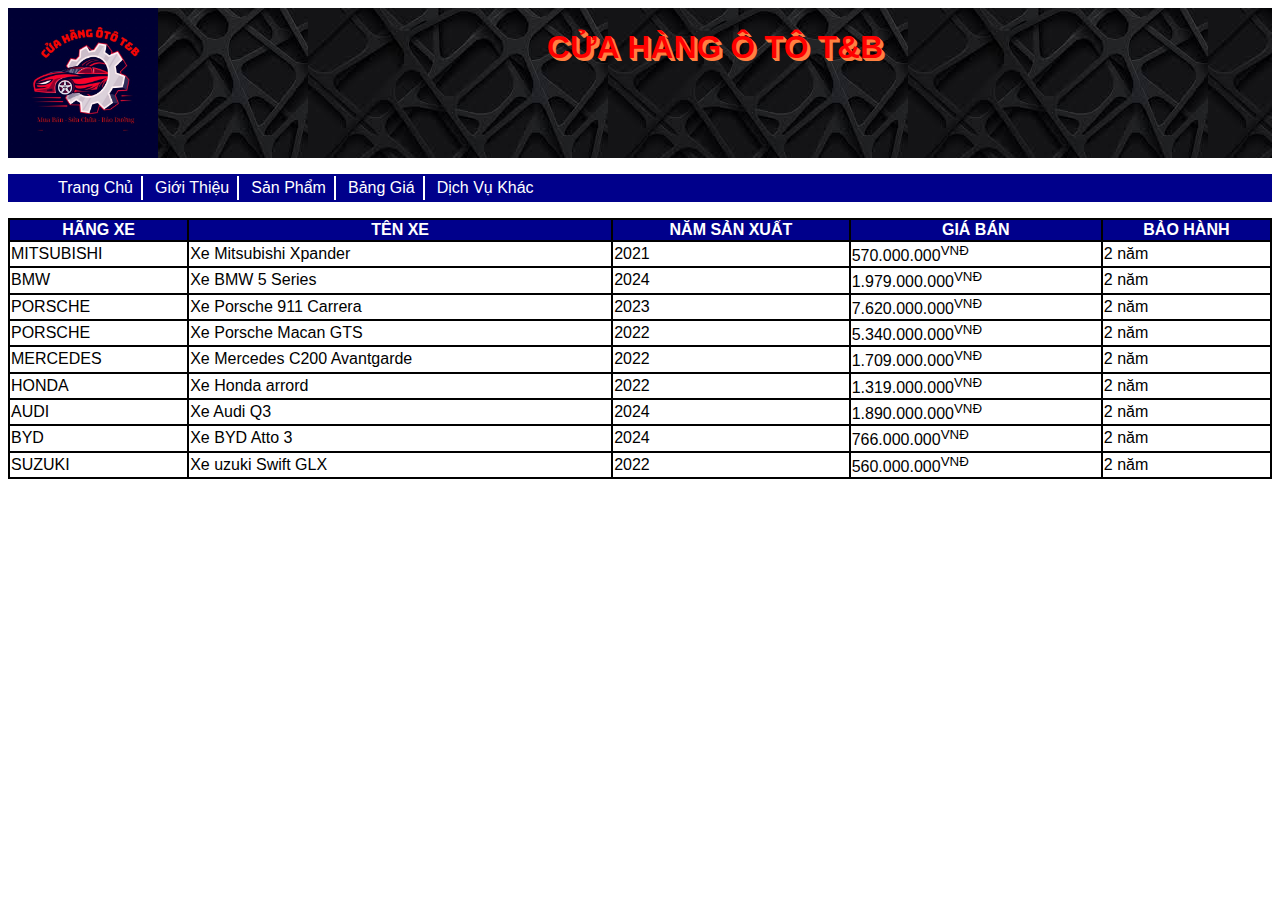
==== BangGia.html @ 70d4659d "vs1" ====
<!DOCTYPE html>
<html lang="en">
<head>
    <meta charset="UTF-8">
    <meta name="viewport" content="width=device-width, initial-scale=1.0">
    <script src="https://cdnjs.cloudflare.com/ajax/libs/jquery/3.7.1/jquery.min.js"></script>
    <script src="baiTapLon.js"></script>
    <link href="BaitapLon.css" rel="stylesheet">
    <link rel="stylesheet" href="https://cdnjs.cloudflare.com/ajax/libs/font-awesome/6.6.0/css/all.min.css"/>
    <link rel="shortcut icon" type="image/jpg" href="images/LOGO.jpg"/>
    <title>BẢNG GIÁ XE</title>
</head>
<body>
    <button class="back-to-top"><i class="fa-solid fa-arrow-up-from-bracket"></i></button>
    <header class="flex">
        <img src="images/LOGO.jpg" alt="LOGO Cửa Hàng">
        <h1>CỬA HÀNG Ô TÔ T&B</h1>
        <div></div>
    </header>
    <nav>
        <ul class="menu flex">
            <li><a href="index.html">Trang Chủ</a></li>
            <li><a href="GioiThieu.html">Giới Thiệu</a></li>
            <li><a href="SanPham.html">Sản Phẩm</a></li>
            <li><a href="BangGia.html">Bảng Giá</a></li>
            <li><a href="">Dịch Vụ Khác</a></li>
        </ul>
    </nav>
    <main>
        <table>
            <thead>
                <tr>
                    <th>HÃNG XE</th>
                    <th>TÊN XE</th>
                    <th>NĂM SẢN XUẤT</th>
                    <th>GIÁ BÁN</th>
                    <th>BẢO HÀNH</th>
                </tr>
            </thead>
            <tbody>
                <tr>
                    <td>MITSUBISHI</td>
                    <td>Xe Mitsubishi Xpander</td>
                    <td>2021</td>
                    <td>570.000.000<sup>VNĐ</sup></td>
                    <td>2 năm</td>
                </tr>
                <tr>
                    <td>BMW</td>
                    <td>Xe BMW 5 Series</td>
                    <td>2024</td>
                    <td>1.979.000.000<sup>VNĐ</sup></td>
                    <td>2 năm</td>
                </tr>
                <tr>
                    <td>PORSCHE</td>
                    <td>Xe Porsche 911 Carrera</td>
                    <td>2023</td>
                    <td>7.620.000.000<sup>VNĐ</sup></td>
                    <td>2 năm</td>
                </tr>
                <tr>
                    <td>PORSCHE</td>
                    <td>Xe Porsche Macan GTS </td>
                    <td>2022</td>
                    <td>5.340.000.000<sup>VNĐ</sup></td>
                    <td>2 năm</td>
                </tr>
                <tr>
                    <td>MERCEDES</td>
                    <td>Xe Mercedes C200 Avantgarde</td>
                    <td>2022</td>
                    <td>1.709.000.000<sup>VNĐ</sup></td>
                    <td>2 năm</td>
                </tr>
                <tr>
                    <td>HONDA</td>
                    <td>Xe Honda arrord</td>
                    <td>2022</td>
                    <td>1.319.000.000<sup>VNĐ</sup></td>
                    <td>2 năm</td>
                </tr>
                <tr>
                    <td>AUDI</td>
                    <td>Xe Audi Q3</td>
                    <td>2024</td>
                    <td>1.890.000.000<sup>VNĐ</sup></td>
                    <td>2 năm</td>
                </tr>
                <tr>
                    <td>BYD</td>
                    <td>Xe BYD Atto 3</td>
                    <td>2024</td>
                    <td>766.000.000<sup>VNĐ</sup></td>
                    <td>2 năm</td>
                </tr>
                <tr>
                    <td>SUZUKI</td>
                    <td>Xe uzuki Swift GLX</td>
                    <td>2022</td>
                    <td>560.000.000<sup>VNĐ</sup></td>
                    <td>2 năm</td>
                </tr>
            </tbody>
            <tfoot></tfoot>
        </table>
    </main>
    </body>
---- BaitapLon.css ----
/* CSS TRANG CHU */
*{
    font-family:Arial, Helvetica, sans-serif;
}
.flex{
    display: flex;
    flex-wrap: wrap;
}
header{
    background-image: url(images/images\ \(1\).jfif);
    justify-content: space-between;
}
header img{
    width: 150px;
}
header>h1{
    color: red;
    text-align: center;
    text-shadow: 1px 1px #FF8040, 2px 2px #FF8040, 3px 3px #FF8040;
}
.menu{
    background-color: darkblue;
    color: white;
}
nav>ul>li{
    list-style-type: none;
    border-right: 2px solid white;
    padding: 3px;
    margin: 2px;
}
nav>ul>li:last-child{
    border-right: none;
}
nav>ul>li>a{
    text-decoration: none;
    color: white;
    padding: 5px;
}
nav>ul>li>a:hover{
    color: red;
    font-size: 30;
}
.back-to-top{
    position: fixed;
    right: 10px;
    bottom: 10px;
    width: 50px;
    border-radius: 50%;
    padding: 3px;
    display: none;
    background-color: rgb(26, 6, 239);
    color: white;
}
@keyframes chuyendong{
    from{
        left: 0;
    }
    to{
        left: 100%;
    }
}
.xe{
    position: absolute;
    color: white;
    animation: chuyendong 10s  linear infinite;
}
/*INDEX*/
main{
    margin-bottom: 10px;
}
.mbs{
    border-radius: 10px;
    margin-left: auto;
    margin-right: auto;
    width:90%;
    padding: 10px;
    background-color: rgb(228, 239, 249);
    margin-bottom: 10px;
}

.text>h2{
    font-weight: bold;
    font-size: 2.5rem;
    text-shadow: 1px 1px rgb(18, 196, 228), 2px 2px rgb(37, 122, 219),3px 3px rgb(15, 15, 162) ;
    color: #090534;
}

.text>input{
    border: 1px solid black;
    border-radius: 10px;
    padding-top: 15px;
    padding-bottom: 15px;
    margin-bottom: 10px;
    margin-left: 1%;
    margin-right: 1%;
    width: 98%;
}
.select>div>div img{
    width: 50%;
    padding-top: 3px;
    height: 40%;
    
}
.select>div>div>h2{
    text-align: center;
}
.select>div{
    margin-bottom: 20px;
    box-sizing: border-box;
}
.select{
    margin-right:1%;
    margin-left: 1%;
}
.ca1{
    width: 24.6%;
    margin-left: 3px;
}
.ca2{
    width: 24.6%;
    margin-left: 3px;
}
.ca3{
    width: 24.6%;
    margin-left: 3px;
}
.ca4{
    width: 24.6%;
    margin-left: 3px;
}
.ca1>div{
    background: rgb(27, 142, 237);
    border-radius: 10px;
    width: 100%;
    height: 100%;
}
.ca2>div{
    background: rgb(28, 199, 136);
    border-radius: 10px;
    width: 100%;
    height: 100%;
}
.ca3>div{
    background: rgb(11, 219, 43);
    border-radius: 10px;
    width: 100%;
    height: 100%;
}
.ca4>div{
    background: rgb(210, 154, 11);
    border-radius: 10px;
    width: 100%;
    height: 100%;
    flex: auto;
}

.logos{
    width: 9.6%;
    height: 100px;
    border: 1px solid rgb(24, 30, 30);
    border-radius: 10px;
    margin-left: 3px;
    padding-top: 3px;
}
.logos>div img{
    width: 70%;
    height:60px
}
div.logos>div>h5{
    text-align: center;
}
.logos>div :hover{
    color: rgb(42, 11, 243);
}
.bxs>h2{
    color: #090534;
    font-weight: bold;
    font-size: 2.5rem;
    text-shadow: 1px 1px rgb(18, 196, 228), 2px 2px rgb(37, 122, 219),3px 3px rgb(15, 15, 162) ;
}
.left{
    width: 60%;
    
}
.right{
    width:40%;
}
.bxs{
    border-radius: 10px;
    margin-left: auto;
    margin-right: auto;
    width:90%;
    padding: 10px;
    background-color: rgb(228, 239, 249);
}
.left>div{
    list-style-type: none;
}
.left>div>h3.bold{
    color: rgb(7, 7, 67);
    text-shadow: 1px 1px rgb(11, 11, 199),2px 2px rgb(15, 123, 211);
}
.left>div>li>input{
    border: 1px solid black ;
    border-radius: 20px;
    padding: 10px 0 10px 15px;
    width:70%;
    margin-bottom: 10px;
    margin-top:10px ;
}
.left>div>li.sub{
    border: 1px solid grey;
    margin-left: 1rem;
    border-radius: 10px;
    padding: 5px;
    width: 20%;
    margin-bottom: 20px;
}
.left>li>ul>li{
    list-style-type: none;    
}
.left a{
    text-decoration: none;
    display: block;
    padding: 5px;
    text-align: center;
}
.sub>ul{
    margin-top: 6px;
}
.sub>a{
    color:black;
}
.sub>ul>li{
    background: white;
    width: 15%;
    border:0.3px solid #b5b1af; 
}
.sub>ul>li>a{
    color:black;
}
.sub>ul>li :hover{
    background: rgb(231, 231, 224);
    color:rgb(18, 5, 70);
}
.submenu{
    display:none !important;
    position: absolute;
}
.sub:hover .submenu{
    display:block !important;
}
.left>div>li>button{
    border: 1px solid hsl(64, 88%, 50%);
    border-radius: 20px;
    padding: 10px 0 10px 0;
    width: 20%;
    background: hsl(64, 88%, 50%);
}
.right>h3.bold{
    padding-left: 10px;
    margin-bottom: 10px;
    color: rgb(7, 7, 67);
    text-shadow: 1px 1px rgb(11, 11, 199),2px 2px rgb(15, 123, 211);
}
.right>div.h4{
    background: rgb(204, 233, 242);
    border-radius: 10px;
    width: 70%;
    margin-left: auto;
    margin-right: auto;
    padding: 10px;

}
.right>div>h4{
    border-radius: 10px;
    padding: 10px 0 10px 0;
    text-align: center;
    background: white;
    color: #302b63; 
}
.slider img{
    width: 70%;
    margin: 2px 15%;   
    display: block; 
}
/* CSS GIOI THIEU */
.gt>b{
    text-align: center;
    font-size: 50px;
    color:rgb(237, 91, 23);
}
div.noidungs>p{
    color: rgb(5, 5, 62);
}

div.noidungs :last-child{
margin-bottom: 5px;
}

.ghichu>div{
    background: linear-gradient(rgb(28, 241, 174), rgb(104, 188, 209));
    padding: 5px;
    position: relative;
}
div>h5{
    text-align: center;
}
div>img{
    display: block; 
    margin-left: auto;
    margin-right: auto; 
    width: 30%;
    border-radius: 10px;
}
div.noidungs{
    background-image: linear-gradient( 95.2deg, rgba(173,252,234,1) 26.8%, rgba(192,229,246,1) 64% );
    padding-left: 10px;
    padding-right: 10px;
    padding-top: 1px;
}
footer{
    background-image: linear-gradient(to right, #0f0c29, #302b63, #24243e);
    color:white;

}
h3{
    font-size: 30px;
    color: red;
    text-shadow: 1px 1px #FF8040, 2px 2px #FF8040, 3px 3px #FF8040;
    margin-top: 0;
    margin-bottom: 0;
}
ul{
    list-style-type: none;
}
ul.icon>li{
    margin-right: 20px ;
}

ul.icon>li>a{
    display: block;
    border:1px solid white;
    border-radius: 10px;
    background: white;
    width: 20px;   
}
footer{
    padding:10px 10px;
}

/* CSS SAN PHAM */
.search{
    margin-bottom: 10px;
}
#form{
    display: none;
}
.cars{
    width: 25%;
    box-sizing: border-box;
    padding: 5px;
    background-image: url(images/images.jfif);
}
#main{
    width: 100%;
}
.cars:hover{
    box-shadow: 0 4px 8px 3px;
    transform: translateY(-10px);
}
.car{
    position: relative;
    padding: 5px;
}
.car .gia{
    position: absolute;
    top:0;
    left:0;
    background-color: gold;
    color: white;
    border-radius: 10px 0;
}
.cars img{
    width: 100%;
}
.thumb>div{
    width: 20%;
    border-right: 2px solid black;
    box-sizing: border-box;
}
.thumb{
    border: 2px solid darkblue;
}
@keyframes doimau{
    0%{
        background-color: gold;
    }
    25%{
        background-color: red;
    }
    50%{
        background-color: blue;
    }
    75%{
        background-color: green;
    }
}
@keyframes mauborder{
    from{
        border:2px solid black;
    }
    to{
        border: 5px solid red;
    }
}
.doiMauBorder{
    animation: mauborder 1s infinite;
}
.gia{
    animation: doimau 2s infinite;
}
#btbuy{
    background-color: blue;
    color: white;
    width: 150px;
    position: absolute;
    bottom: 60px;
    right: 0;
    border-radius: 0 10px;
    display: none;
}
.colorCar>*{
    width: 50px;
    height: 50px;
    margin-right: 5px;
    margin-top: 2px;
}
/* CSS BẢNG GIÁ */
table{
    border: 2px solid black;
    border-collapse: collapse;
    width: 100%;
}
thead{
    background: darkblue;
    color: white;
    border: 2px solid black;
}
thead th{
    border-right: 2px solid black;
}
td{
    border: 2px solid black;
    color: black;
}
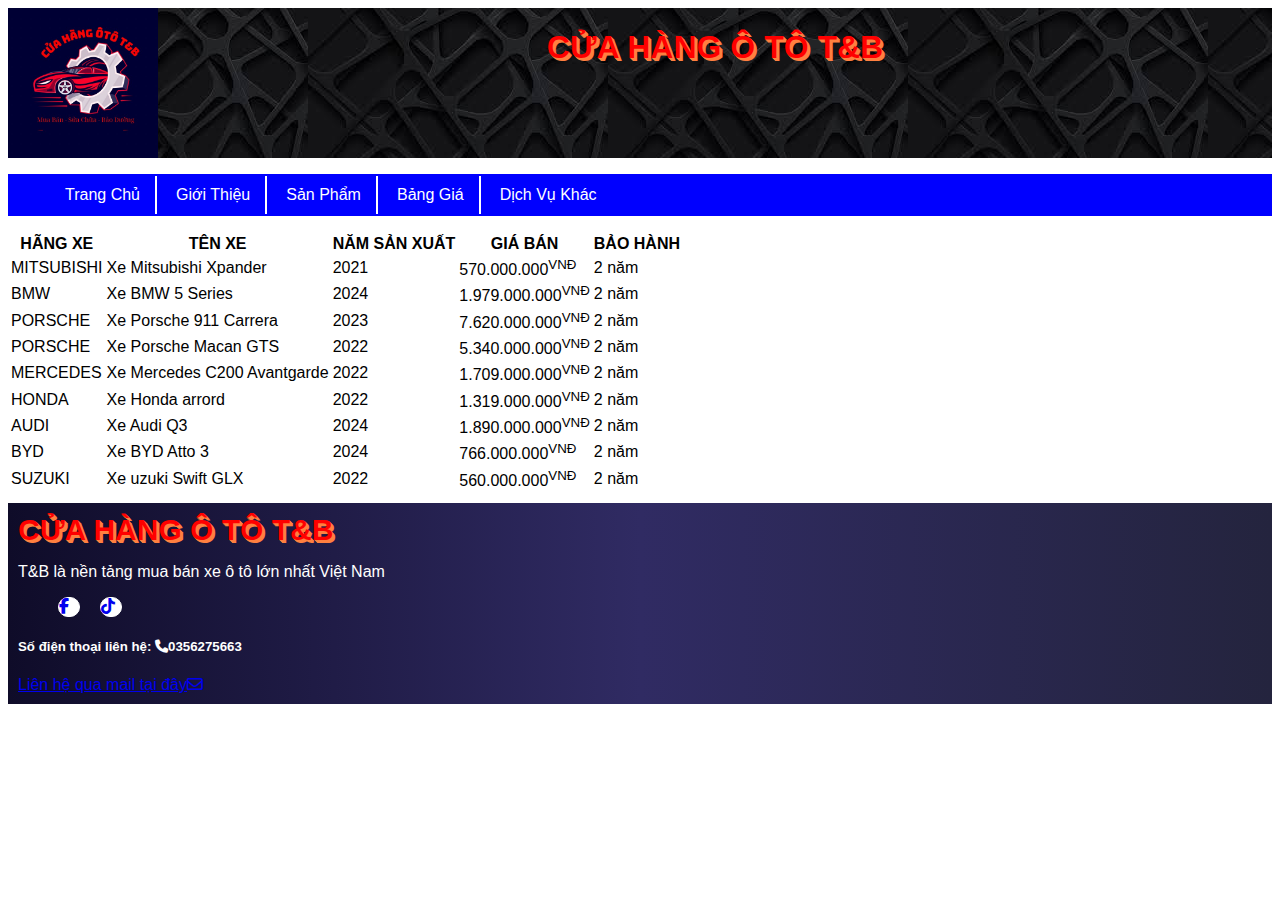
==== commit 40cb91e6: "Moi" ====
--- a/BangGia.html
+++ b/BangGia.html
@@ -19,7 +19,12 @@
     </header>
     <nav>
         <ul class="menu flex">
-            <li><a href="index.html">Trang Chủ</a></li>
+            <li class="mxbx"><a href="index.html">Trang Chủ</a>
+                <ul class="sub-menu">
+                    <li><a href="#mbs">Mua xe</a></li>
+                    <li><a href="#bxs">Bán xe</a></li>
+                </ul>
+            </li>
             <li><a href="GioiThieu.html">Giới Thiệu</a></li>
             <li><a href="SanPham.html">Sản Phẩm</a></li>
             <li><a href="BangGia.html">Bảng Giá</a></li>
@@ -105,4 +110,14 @@
             <tfoot></tfoot>
         </table>
     </main>
+    <footer>
+        <h3>CỬA HÀNG Ô TÔ T&B</h3>
+        <p>T&B là nền tảng mua bán xe ô tô lớn nhất Việt Nam</p>
+        <ul class="icon flex">
+            <li><a href="#"><i class="fa-brands fa-facebook-f"></i></a></li>
+            <li><a href="#"><i class="fa-brands fa-tiktok"></i></a></li>
+        </ul>
+        <h5>Số điện thoại liên hệ: <i class="fa-solid fa-phone"></i>0356275663</h5>
+        <a href="mailto:2351050190trong@ou.edu.vn">Liên hệ qua mail tại đây<i class="fa-regular fa-envelope"></i></a>
+    </footer>
     </body>--- a/BaitapLon.css
+++ b/BaitapLon.css
@@ -19,13 +19,13 @@
     text-shadow: 1px 1px #FF8040, 2px 2px #FF8040, 3px 3px #FF8040;
 }
 .menu{
-    background-color: darkblue;
+    background-color: blue;
     color: white;
 }
 nav>ul>li{
     list-style-type: none;
     border-right: 2px solid white;
-    padding: 3px;
+    padding: 10px;
     margin: 2px;
 }
 nav>ul>li:last-child{
@@ -64,6 +64,35 @@
     color: white;
     animation: chuyendong 10s  linear infinite;
 }
+.menu>li{
+    position: relative;
+}
+.mxbx>li{
+    width: 100%;
+    display: block;
+}
+.mxbx>ul{
+    z-index: 9999;
+}
+.mxbx>ul.sub-menu>li>a{
+    text-decoration: none;
+    display: block;
+}
+.mxbx>ul>li>a{
+    color: white;
+    padding: 5px 5px 5px 5px;
+}
+.mxbx>ul>li>a:hover{
+    color:red
+}
+.sub-menu{
+    display:none ;
+    position: absolute;
+    background:blue;
+}
+.mxbx:hover .sub-menu{
+    display:block ;
+}
 /*INDEX*/
 main{
     margin-bottom: 10px;
@@ -153,7 +182,9 @@
     height: 100%;
     flex: auto;
 }
-
+div.select>div>div:hover{  
+    opacity: 0.5;
+}
 .logos{
     width: 9.6%;
     height: 100px;
@@ -210,45 +241,40 @@
 }
 .left>div>li.sub{
     border: 1px solid grey;
-    margin-left: 1rem;
-    border-radius: 10px;
-    padding: 5px;
+    border-radius: 5px;
     width: 20%;
     margin-bottom: 20px;
 }
 .left>li>ul>li{
-    list-style-type: none;    
+    list-style-type: none; 
+    width: 100%; 
+}
+.sub>ul{
+    z-index: 9999;
+    margin-top: 0;
+    border-radius: 10px;
 }
 .left a{
     text-decoration: none;
     display: block;
-    padding: 5px;
-    text-align: center;
-}
-.sub>ul{
-    margin-top: 6px;
-}
-.sub>a{
-    color:black;
-}
-.sub>ul>li{
-    background: white;
-    width: 15%;
-    border:0.3px solid #b5b1af; 
-}
-.sub>ul>li>a{
-    color:black;
-}
+    padding: 5px 5px 5px 5px; 
+    margin: 4px 4px 4px 4px;
+}
+.left>div>li{
+    position: relative;
+}
+
 .sub>ul>li :hover{
     background: rgb(231, 231, 224);
-    color:rgb(18, 5, 70);
+    color:rgb(32, 10, 118);
 }
 .submenu{
-    display:none !important;
+    display:none ;
     position: absolute;
+    background: rgb(200, 230, 241);
 }
 .sub:hover .submenu{
-    display:block !important;
+    display:block ;
 }
 .left>div>li>button{
     border: 1px solid hsl(64, 88%, 50%);
@@ -355,6 +381,18 @@
 }
 #form{
     display: none;
+    position: relative;
+    z-index: 1000;
+}
+#btclose{
+    color: red;
+    position: absolute;
+    top: 0;
+    right: 0;
+}
+#submitform{
+    background-color: darkblue;
+    color: white;
 }
 .cars{
     width: 25%;
@@ -420,7 +458,7 @@
 .gia{
     animation: doimau 2s infinite;
 }
-#btbuy{
+.btbuy{
     background-color: blue;
     color: white;
     width: 150px;
@@ -430,14 +468,33 @@
     border-radius: 0 10px;
     display: none;
 }
+.car:hover .btbuy{
+    display: block;
+}
 .colorCar>*{
     width: 50px;
     height: 50px;
     margin-right: 5px;
     margin-top: 2px;
 }
+#form table{
+    border: 2px solid black;
+    border-collapse: collapse;
+    width: 100%;
+}
+#form table>thead{
+    background-color: darkblue;
+    color: white;
+}
+#NDform td{
+    border: 2px solid black;
+    color: black;
+}
+.showForm{
+    display: block !important;
+}
 /* CSS BẢNG GIÁ */
-table{
+/* table{
     border: 2px solid black;
     border-collapse: collapse;
     width: 100%;
@@ -453,4 +510,14 @@
 td{
     border: 2px solid black;
     color: black;
-}+} */
+ /*FormDatCoc*/
+.froms{
+    background: rgb(228, 239, 249);
+    border: 1px solid rgb(208, 199, 199);
+    border-radius: 10px;
+    padding: 1rem 1rem 1rem 1rem;
+}
+.from{
+    border-radius: 10px;
+}
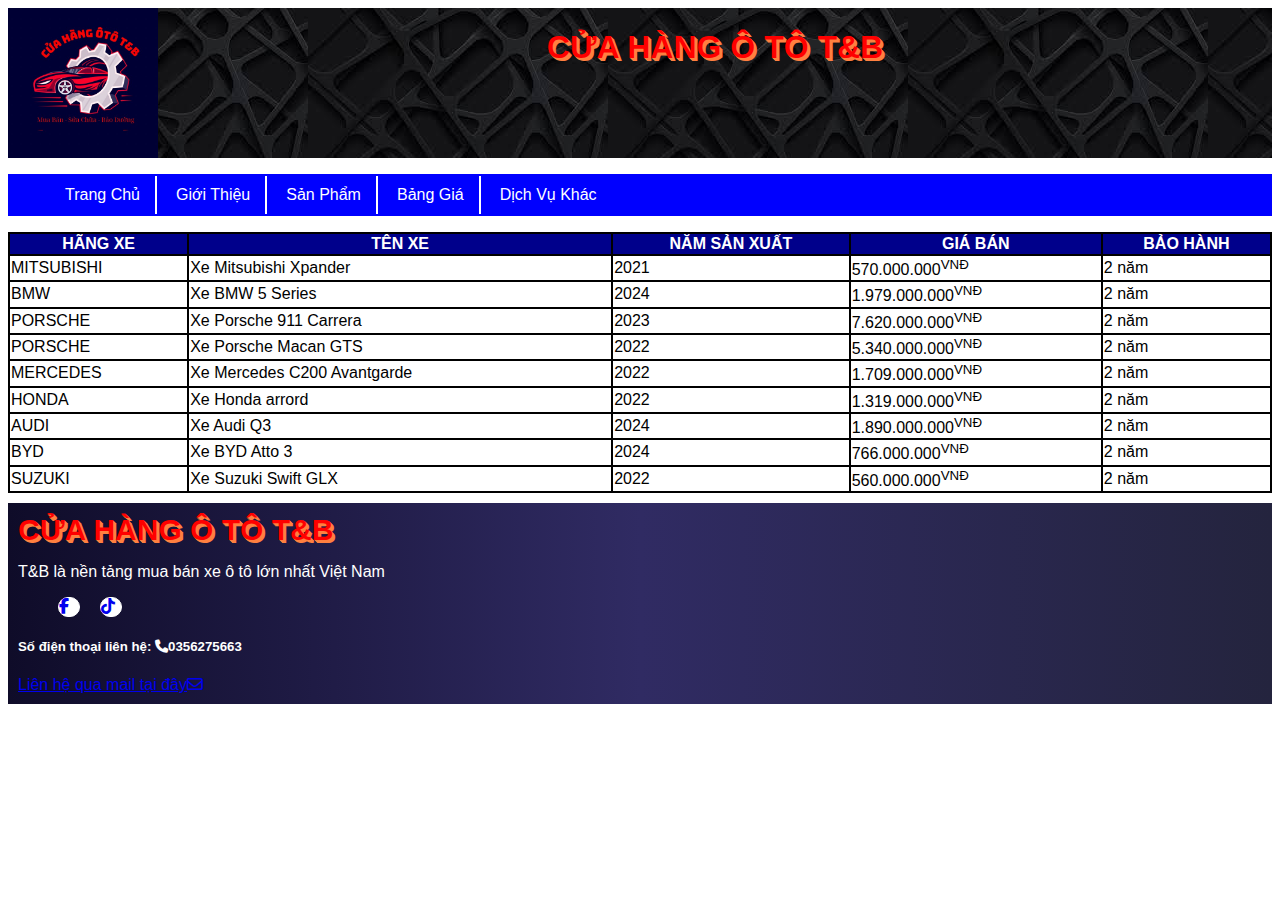
==== commit b597b5f9: "vs3" ====
--- a/BangGia.html
+++ b/BangGia.html
@@ -6,6 +6,7 @@
     <script src="https://cdnjs.cloudflare.com/ajax/libs/jquery/3.7.1/jquery.min.js"></script>
     <script src="baiTapLon.js"></script>
     <link href="BaitapLon.css" rel="stylesheet">
+    <link  href="mobile.css" rel="stylesheet" media="screen and (max-width: 500px)"/>
     <link rel="stylesheet" href="https://cdnjs.cloudflare.com/ajax/libs/font-awesome/6.6.0/css/all.min.css"/>
     <link rel="shortcut icon" type="image/jpg" href="images/LOGO.jpg"/>
     <title>BẢNG GIÁ XE</title>
@@ -101,7 +102,7 @@
                 </tr>
                 <tr>
                     <td>SUZUKI</td>
-                    <td>Xe uzuki Swift GLX</td>
+                    <td>Xe Suzuki Swift GLX</td>
                     <td>2022</td>
                     <td>560.000.000<sup>VNĐ</sup></td>
                     <td>2 năm</td>
--- a/BaitapLon.css
+++ b/BaitapLon.css
@@ -38,7 +38,7 @@
 }
 nav>ul>li>a:hover{
     color: red;
-    font-size: 30;
+    font-size: 20px;
 }
 .back-to-top{
     position: fixed;
@@ -50,6 +50,7 @@
     display: none;
     background-color: rgb(26, 6, 239);
     color: white;
+    z-index: 1000;
 }
 @keyframes chuyendong{
     from{
@@ -379,6 +380,14 @@
 .search{
     margin-bottom: 10px;
 }
+.search>input{
+    margin-right: auto;
+    margin-left: auto;
+    width: 100%;
+    padding-top: 10px;
+    padding-bottom: 10px;
+    border-radius: 10px;
+}
 #form{
     display: none;
     position: relative;
@@ -493,8 +502,26 @@
 .showForm{
     display: block !important;
 }
+.active {
+    background-color: white !important;
+    box-shadow: 3px 2px gray;
+}
+.tab-content > section{
+    padding: 5px;
+}
+.tab>li>a{
+    display: block;
+    padding: 1.5rem;
+    border-right: 2px solid black;
+    color: white;
+    text-decoration: none;
+    color: burlywood;
+}
+.tab>li{
+    background-color: darkblue;
+}
 /* CSS BẢNG GIÁ */
-/* table{
+table{
     border: 2px solid black;
     border-collapse: collapse;
     width: 100%;
@@ -510,7 +537,7 @@
 td{
     border: 2px solid black;
     color: black;
-} */
+}
  /*FormDatCoc*/
 .froms{
     background: rgb(228, 239, 249);
--- a/mobile.css
+++ b/mobile.css
@@ -0,0 +1,210 @@
+body{
+    background-color: red;
+}
+/* CSS TRANG CHU */
+*{
+    font-family:Arial, Helvetica, sans-serif;
+}
+.flex{
+    display: flex;
+    flex-wrap: wrap;
+}
+header{
+    background-image: url(images/images\ \(1\).jfif);
+    justify-content: space-between;
+}
+header img{
+    width: 150px;
+}
+header>h1{
+    font-size: 30px;
+    color: red;
+    text-align: center;
+    text-shadow: 1px 1px #FF8040, 2px 2px #FF8040, 3px 3px #FF8040;
+}
+.menu{
+    background-color: blue;
+    color: white;
+}
+nav>ul>li{
+    list-style-type: none;
+    border-right: none;
+    padding: 5px;
+    margin: 2px;
+}
+nav>ul>li:last-child{
+    border-right: none;
+}
+nav>ul>li>a{
+    text-decoration: none;
+    color: white;
+    padding: 2px;
+}
+nav>ul>li>a:hover{
+    color: red;
+    font-size: 20px;
+}
+.back-to-top{
+    position: fixed;
+    right: 10px;
+    bottom: 10px;
+    width: 50px;
+    border-radius: 50%;
+    padding: 3px;
+    display: none;
+    background-color: rgb(26, 6, 239);
+    color: white;
+    z-index: 1000;
+}
+@keyframes chuyendong{
+    from{
+        left: 0;
+    }
+    to{
+        left: 100%;
+    }
+}
+/* CSS SAN PHAM */
+.search{
+    margin-bottom: 10px;
+}
+.search>input{
+    margin-right: auto;
+    margin-left: auto;
+    width: 100%;
+    padding-top: 10px;
+    padding-bottom: 10px;
+    border-radius: 10px;
+}
+#form{
+    display: none;
+    position: relative;
+    z-index: 1000;
+}
+#btclose{
+    color: red;
+    position: absolute;
+    top: 0;
+    right: 0;
+}
+#submitform{
+    background-color: darkblue;
+    color: white;
+}
+.cars{
+    width: 50%;
+    box-sizing: border-box;
+    padding: 5px;
+    background-image: url(images/images.jfif);
+}
+#main{
+    width: 100%;
+}
+.cars:hover{
+    box-shadow: 0 4px 8px 3px;
+    transform: translateY(-10px);
+}
+.car{
+    position: relative;
+    padding: 5px;
+}
+.car .gia{
+    position: absolute;
+    top:0;
+    left:0;
+    background-color: gold;
+    color: white;
+    border-radius: 10px 0;
+}
+.cars img{
+    width: 100%;
+}
+.thumb>div{
+    width: 20%;
+    border-right: 2px solid black;
+    box-sizing: border-box;
+}
+.thumb{
+    border: 2px solid darkblue;
+}
+@keyframes doimau{
+    0%{
+        background-color: gold;
+    }
+    25%{
+        background-color: red;
+    }
+    50%{
+        background-color: blue;
+    }
+    75%{
+        background-color: green;
+    }
+}
+@keyframes mauborder{
+    from{
+        border:2px solid black;
+    }
+    to{
+        border: 5px solid red;
+    }
+}
+.doiMauBorder{
+    animation: mauborder 1s infinite;
+}
+.gia{
+    animation: doimau 2s infinite;
+}
+.btbuy{
+    background-color: blue;
+    color: white;
+    width: 150px;
+    position: absolute;
+    bottom: 60px;
+    right: 0;
+    border-radius: 0 10px;
+    display: none;
+}
+.car:hover .btbuy{
+    display: block;
+}
+.colorCar>*{
+    width: 50px;
+    height: 50px;
+    margin-right: 5px;
+    margin-top: 2px;
+}
+#form table{
+    border: 2px solid black;
+    border-collapse: collapse;
+    width: 100%;
+}
+#form table>thead{
+    background-color: darkblue;
+    color: white;
+}
+#NDform td{
+    border: 2px solid black;
+    color: black;
+}
+.showForm{
+    display: block !important;
+}
+.active {
+    background-color: white !important;
+    box-shadow: 3px 2px gray;
+}
+.tab-content > section{
+    padding: 5px;
+}
+.tab>li>a{
+    display: block;
+    padding: 1.5rem;
+    border-right: 2px solid black;
+    color: white;
+    text-decoration: none;
+    color: burlywood;
+}
+.tab>li{
+    background-color: darkblue;
+}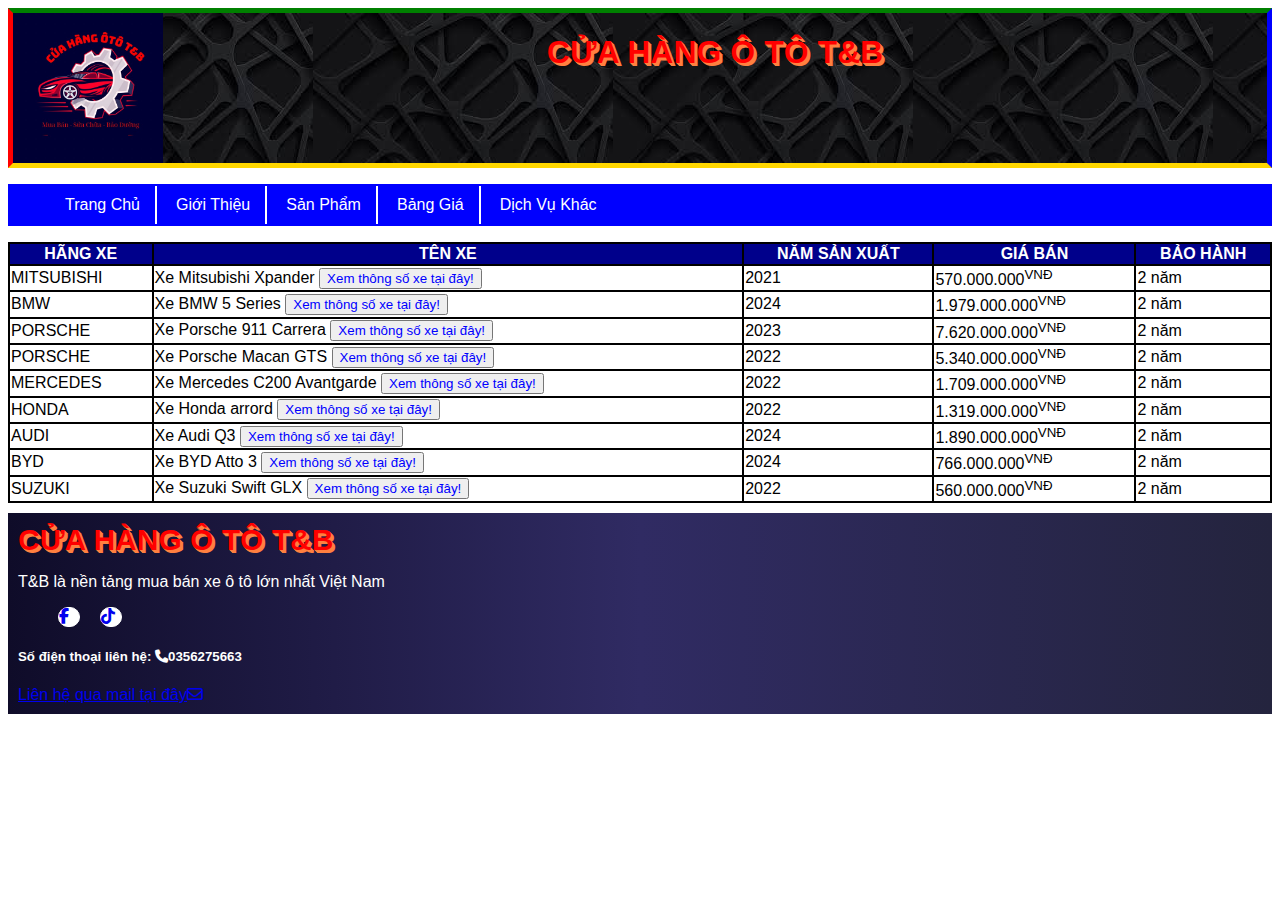
==== commit 5c05dca0: "vs2" ====
--- a/BangGia.html
+++ b/BangGia.html
@@ -5,6 +5,7 @@
     <meta name="viewport" content="width=device-width, initial-scale=1.0">
     <script src="https://cdnjs.cloudflare.com/ajax/libs/jquery/3.7.1/jquery.min.js"></script>
     <script src="baiTapLon.js"></script>
+    <script src="banggia.js"></script>
     <link href="BaitapLon.css" rel="stylesheet">
     <link  href="mobile.css" rel="stylesheet" media="screen and (max-width: 500px)"/>
     <link rel="stylesheet" href="https://cdnjs.cloudflare.com/ajax/libs/font-awesome/6.6.0/css/all.min.css"/>
@@ -13,7 +14,7 @@
 </head>
 <body>
     <button class="back-to-top"><i class="fa-solid fa-arrow-up-from-bracket"></i></button>
-    <header class="flex">
+    <header class="doimaukhung flex">
         <img src="images/LOGO.jpg" alt="LOGO Cửa Hàng">
         <h1>CỬA HÀNG Ô TÔ T&B</h1>
         <div></div>
@@ -29,7 +30,7 @@
             <li><a href="GioiThieu.html">Giới Thiệu</a></li>
             <li><a href="SanPham.html">Sản Phẩm</a></li>
             <li><a href="BangGia.html">Bảng Giá</a></li>
-            <li><a href="">Dịch Vụ Khác</a></li>
+            <li><a href="dichvukhac.html">Dịch Vụ Khác</a></li>
         </ul>
     </nav>
     <main>
@@ -46,70 +47,135 @@
             <tbody>
                 <tr>
                     <td>MITSUBISHI</td>
-                    <td>Xe Mitsubishi Xpander</td>
+                    <td>
+                        <span>Xe Mitsubishi Xpander</span>
+                        <span ><input class="TSX" type="button" style="color: blue;" value="Xem thông số xe tại đây!" rel="1"/></span> 
+                    </td>
                     <td>2021</td>
                     <td>570.000.000<sup>VNĐ</sup></td>
                     <td>2 năm</td>
                 </tr>
                 <tr>
                     <td>BMW</td>
-                    <td>Xe BMW 5 Series</td>
+                    <td>
+                        <span>Xe BMW 5 Series</span>
+                        <span ><input class="TSX"  type="button" style="color: blue;" value="Xem thông số xe tại đây!" rel="2"/></span> 
+                    </td>
                     <td>2024</td>
                     <td>1.979.000.000<sup>VNĐ</sup></td>
                     <td>2 năm</td>
                 </tr>
                 <tr>
                     <td>PORSCHE</td>
-                    <td>Xe Porsche 911 Carrera</td>
+                    <td>
+                        <span>Xe Porsche 911 Carrera</span>
+                        <span ><input class="TSX"  type="button" style="color: blue;" value="Xem thông số xe tại đây!" rel="3"/></span>
+                    </td>
                     <td>2023</td>
                     <td>7.620.000.000<sup>VNĐ</sup></td>
                     <td>2 năm</td>
                 </tr>
                 <tr>
                     <td>PORSCHE</td>
-                    <td>Xe Porsche Macan GTS </td>
+                    <td>
+                        <span>Xe Porsche Macan GTS </span>
+                        <span ><input class="TSX"  type="button" style="color: blue;" value="Xem thông số xe tại đây!" rel="4"/></span>
+                    </td>
                     <td>2022</td>
                     <td>5.340.000.000<sup>VNĐ</sup></td>
                     <td>2 năm</td>
                 </tr>
                 <tr>
                     <td>MERCEDES</td>
-                    <td>Xe Mercedes C200 Avantgarde</td>
+                    <td>
+                        <span>Xe Mercedes C200 Avantgarde</span>
+                        <span ><input class="TSX"  type="button" style="color: blue;" value="Xem thông số xe tại đây!" rel="5"/></span>
+                    </td>
                     <td>2022</td>
                     <td>1.709.000.000<sup>VNĐ</sup></td>
                     <td>2 năm</td>
                 </tr>
                 <tr>
                     <td>HONDA</td>
-                    <td>Xe Honda arrord</td>
+                    <td>
+                        <span>Xe Honda arrord</span>
+                        <span ><input class="TSX"  type="button" style="color: blue;" value="Xem thông số xe tại đây!" rel="6"/></span>
+                    </td>
                     <td>2022</td>
                     <td>1.319.000.000<sup>VNĐ</sup></td>
                     <td>2 năm</td>
                 </tr>
                 <tr>
                     <td>AUDI</td>
-                    <td>Xe Audi Q3</td>
+                    <td>
+                        <span>Xe Audi Q3</span>
+                        <span ><input class="TSX"  type="button" style="color: blue;" value="Xem thông số xe tại đây!" rel="7"/></span>
+                    </td>
                     <td>2024</td>
                     <td>1.890.000.000<sup>VNĐ</sup></td>
                     <td>2 năm</td>
                 </tr>
                 <tr>
                     <td>BYD</td>
-                    <td>Xe BYD Atto 3</td>
+                    <td>
+                        <span>Xe BYD Atto 3</span>
+                        <span ><input class="TSX"  type="button" style="color: blue;" value="Xem thông số xe tại đây!" rel="8"/></span>
+                    </td>
                     <td>2024</td>
                     <td>766.000.000<sup>VNĐ</sup></td>
                     <td>2 năm</td>
                 </tr>
                 <tr>
                     <td>SUZUKI</td>
-                    <td>Xe Suzuki Swift GLX</td>
+                    <td>
+                        <span>Xe Suzuki Swift GLX</span>
+                        <span><input class="TSX" type="button" style="color: blue;" value="Xem thông số xe tại đây!" rel="9"/></span> 
+                    </td>
                     <td>2022</td>
                     <td>560.000.000<sup>VNĐ</sup></td>
                     <td>2 năm</td>
                 </tr>
             </tbody>
-            <tfoot></tfoot>
         </table>
+        <section class="thongso">
+            <div id="TS-1">
+                <h1>Thông số xe Mitsubishi Xpander </h1>
+                <img src="" alt="" rel="1"><img src="" alt="" rel="1">
+            </div>
+            <div id="TS-2">
+                <h1>Thông số xe BMW 5 Series </h1>
+                <img src="images/BMW 5 Series 2024-1.png" alt="" rel="2">
+                <img src="images/BMW 5 Series 2024-2.png" alt="" rel="2">
+            </div>
+            <div id="TS-3">
+                <h1>Thông số xe Porsche 911 Carrera S 2023 </h1>
+                <img src="images/Porsche 911 Carrera S 2023-1.png" alt="" rel="3"><img src="images/Porsche 911 Carrera S 2023-2.png" alt="" rel="3">
+            </div>
+            <div id="TS-4">
+                <h1>Thông số xe Porsche Macan GTS </h1>
+                <img src="images/Porsche Macan GTS 2022-1.png" alt="" rel="4"><img src="images/Porsche Macan GTS 2022-2.png" alt="" rel="4">
+            </div>
+            <div id="TS-5">
+                <h1>Thông số xe MERCEDES-BENZ C 200 </h1>
+                <img src="images/MERCEDES-BENZ C 200 Avantgarde 2022 -1.png" alt="" rel="5"><img src="images/MERCEDES-BENZ C 200 Avantgarde 2022 -2.png" alt="" rel="5">
+            </div>
+            <div id="TS-6">
+                <h1>Thông số xe Honda Accord </h1>
+                <img src="images/Honda Accord 2022-1.png" alt="" rel="6"><img src="images/Honda Accord 2022-2.png" alt="" rel="6">
+            </div>
+            <div id="TS-7">
+                <h1>Thông số xe Audi Q3 </h1>
+                <img src="images/Audi Q3 2024-1.png" alt="" rel="7"><img src="images/Audi Q3 2024-2.png" alt="" rel="7">
+            </div>
+            <div id="TS-8">
+                <h1>Thông số xe BYD Atto 3 </h1>
+                <img src="images/BYD Atto 3 2024-1.png" alt="" rel="8"><img src="images/BYD Atto 3 2024-2.png" alt="" rel="8">
+            </div>
+            <div id="TS-9">
+                <h1>Thông số xe Suzuki Swift GLX </h1>
+                <img src="images/Suzuki Swift GLX 2021-1.png" alt="" rel="9"><img src="images/Suzuki Swift GLX 2021-2.png" alt="" rel="9">
+            </div>
+        </section>
     </main>
     <footer>
         <h3>CỬA HÀNG Ô TÔ T&B</h3>
--- a/BaitapLon.css
+++ b/BaitapLon.css
@@ -392,6 +392,7 @@
     display: none;
     position: relative;
     z-index: 1000;
+    width: 100%;
 }
 #btclose{
     color: red;
@@ -424,7 +425,6 @@
     position: absolute;
     top:0;
     left:0;
-    background-color: gold;
     color: white;
     border-radius: 10px 0;
 }
@@ -452,6 +452,9 @@
     75%{
         background-color: green;
     }
+    100%{
+        background-color: yellow;
+    }
 }
 @keyframes mauborder{
     from{
@@ -466,6 +469,12 @@
 }
 .gia{
     animation: doimau 2s infinite;
+}
+.doimaukhung{
+    border-left:5px solid red ;
+    border-top:5px solid green ;
+    border-right:5px solid blue ;
+    border-bottom:5px solid gold ;
 }
 .btbuy{
     background-color: blue;
@@ -538,13 +547,42 @@
     border: 2px solid black;
     color: black;
 }
- /*FormDatCoc*/
-.froms{
-    background: rgb(228, 239, 249);
-    border: 1px solid rgb(208, 199, 199);
-    border-radius: 10px;
-    padding: 1rem 1rem 1rem 1rem;
-}
-.from{
-    border-radius: 10px;
-}
+#TS-1,#TS-2,#TS-3,#TS-4,#TS-5,#TS-6,#TS-7,#TS-8,#TS-9{
+    display: none;
+    margin-top: 10px;
+}
+.thongso img{
+    width: 60%;
+}
+/* CSS DICH VU KHAC */
+.products{
+    width: 25%;
+    box-sizing: border-box;
+    padding: 5px;
+    background: linear-gradient(blue,white);
+    border: 3px solid white;
+    position: relative;
+}
+.anhkg{
+    width: 100%;
+}
+.products:hover{
+    box-shadow: 0 4px 8px 3px;
+    transform: translateY(-10px);
+}
+.product{
+    position: relative;
+    padding: 5px;
+    box-sizing: border-box;
+}
+.gia2{
+    position: absolute;
+    top:0;
+    left:0;
+    background-color: gold;
+    color: white;
+    border-radius: 10px 0;
+}
+#kyguixe{
+    display: none;
+}
--- a/mobile.css
+++ b/mobile.css
@@ -1,6 +1,3 @@
-body{
-    background-color: red;
-}
 /* CSS TRANG CHU */
 *{
     font-family:Arial, Helvetica, sans-serif;
@@ -64,6 +61,60 @@
         left: 100%;
     }
 }
+/*INDEX*/
+.ca1{
+    width:90%;
+    height:100%;
+    margin-left: auto;
+    margin-right: auto;
+}
+.ca2{
+    width:90%;
+    height:100%;
+    margin-left: auto;
+    margin-right: auto;
+}
+.ca3{
+    width:90%;
+    height:100%;
+    margin-left: auto;
+    margin-right: auto;
+}
+.ca4{
+    width:90%;
+    height:100%;
+    margin-left: auto;
+    margin-right: auto;
+}
+.selects{
+    width:100%;
+}
+.logos{
+    width:18.7%;
+    height: 100%;
+    margin-bottom: 3px;
+}
+.left{
+    width: 100%;
+}
+.sub{
+    width: 40% !important;
+}
+.sub>a{
+    text-align: center;
+}
+li>button{
+    width: 40% !important;
+}
+.right{
+    width: 100%;
+}
+/*GIOI THIEU*/
+.ghichu img{
+    margin-left: auto;
+    margin-right: auto; 
+    width: 70%;
+}
 /* CSS SAN PHAM */
 .search{
     margin-bottom: 10px;
